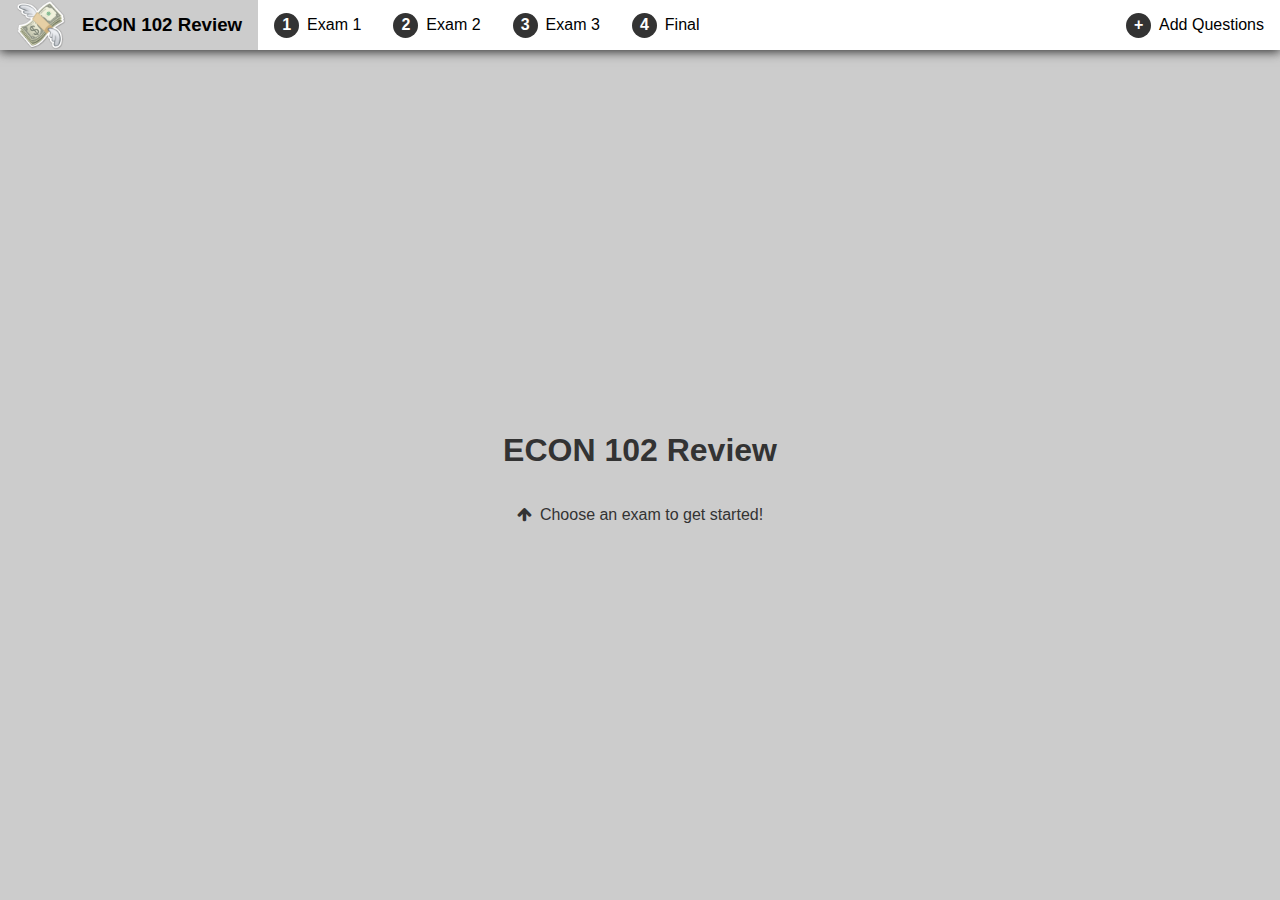
==== index.html @ 9c0a949e "Simple navbar UI; active links on click; href updates, doesnt fire reload" ====
<!DOCTYPE html>
<html>
  <head>
    <title>Econ 102 Review</title>
    <link rel="icon" href="img/money.png">
    <link href="https://maxcdn.bootstrapcdn.com/font-awesome/4.4.0/css/font-awesome.min.css" rel="stylesheet">
    <link rel="stylesheet" type="text/css" href="css/styles.css">
    <meta name="viewport" content="width=device-width, initial-scale=1"> 
    <meta charset="UTF-8">
  </head>
  <body>
    
    <!-- NAVBAR -->
    <nav class="navbar">
      <a class="home-link nav-link" id="home">
        <img src="img/money.png">
        <h3 class="header">ECON 102 Review</h3>
      </a>
      <ul class="nav-links left">
        <li class="nav-link" id="linkExam1">
          <i class="ryan-icon">1</i>
          <span class="hide-small">Exam 1</span>
        </li>
        <li class="nav-link" id="linkExam2">
          <i class="ryan-icon">2</i>
          <span class="hide-small">Exam 2</span>
        </li>
        <li class="nav-link" id="linkExam3">
          <i class="ryan-icon">3</i>
          <span class="hide-small">Exam 3</span>
        </li>
        <li class="nav-link" id="linkFinal">
          <i class="ryan-icon">4</i>
          <span class="hide-small">Final</span>        
        </li>
      </ul>
      <ul class="nav-links right">
        <li class="nav-link" id="addQuestions">
          <i class="ryan-icon">+</i>
          <span class="hide-small">Add Questions</span>
        </li>
      </ul>
    </nav>

    <div class="page" id="page">
    </div>

    <div class="placeholder" id="placeholder">
      <h1>ECON 102 Review</h1>
      <p><i class="fa fa-arrow-up"></i>Choose an exam to get started!</p>
    </div>

    <!-- SCRIPTS -->
    <script type="text/javascript" src="https://code.jquery.com/jquery-2.1.4.min.js"></script>
    <script type="text/javascript" src="js/nav.js"></script>
    <script type="text/javascript" src="js/econ.js"></script>

  </body>
</html>
---- css/styles.css ----
/*GLOBAL*/
body {
  margin: 0;
  font-family: Arial;
  background-color: #ccc;
  display: flex;
  flex-direction: column;
  height: 100vh;
}

.left {
  flex: 1;
}

a:hover {
  background-color: #ccc;
  cursor: pointer;
}

p > i.fa {
  padding-right: .5rem;
}

body * {
  display: flex;
}

/*CUSTOM ICONS*/
.ryan-icon {
    background-color: rgb(51, 51, 51);
    color: rgb(255, 255, 255);
    border-radius: 25px;
    height: 25px;
    width: 25px;
    align-items: center;
    justify-content: center;
    font-style: normal;
    font-weight: bold;
    margin-right: 0.5rem;
}

/*RESPONSIVE*/
@media (max-width: 900px) {

  .hide-small {
    display: none;
  }

}

/*NAVBAR*/

.navbar {
  overflow: auto;
  height: 50px;
  background-color: #fff;
  box-shadow: 0 2px 10px #333;
}

.home-link img {
  height: inherit;
  margin-right: 1rem;
}

.nav-links {
  list-style: none;
  margin: 0;
  padding: 0;
  align-items: center;
}

.nav-link{
  padding: 0 1rem;
  height: 50px;
  align-items: center;
  cursor: pointer;
}

.nav-link.active {
  cursor: default;
  background-color: #ccc;
}

.nav-link:hover {
  cursor: pointer;
  background-color: #ccc;
}

.nav-links > li > i.fa {
    height: inherit;
    display: flex;
    align-items: center;
    padding-right: .5rem;
}

/*PLACEHOLDER*/
.placeholder {
  flex-direction: column;
  align-items: center;
  color: #333;
  flex: 1;
  justify-content: center;
}
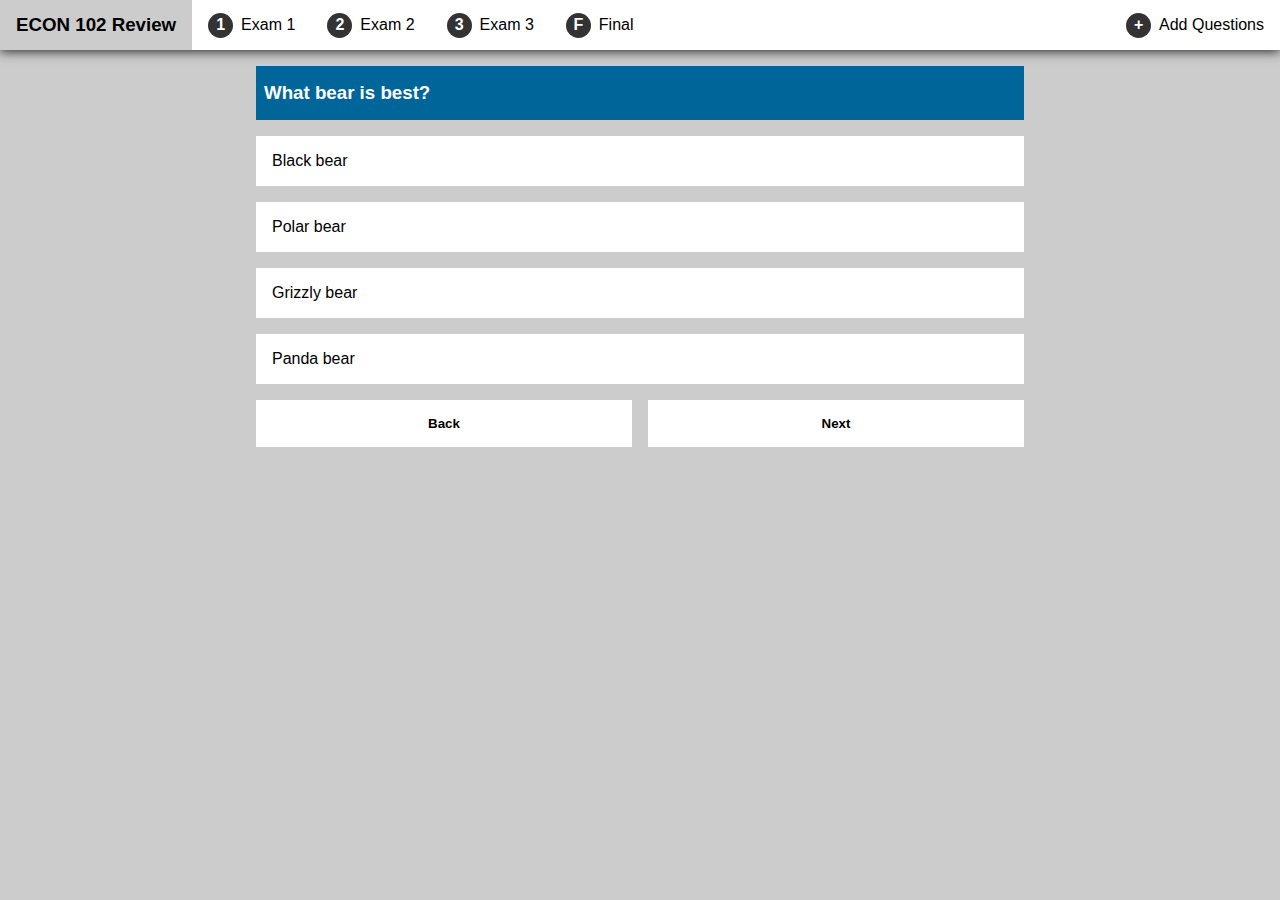
==== commit c1eb8a23: "Add question panel, with sample input;" ====
--- a/index.html
+++ b/index.html
@@ -13,7 +13,7 @@
     <!-- NAVBAR -->
     <nav class="navbar">
       <a class="home-link nav-link" id="home">
-        <img src="img/money.png">
+        <!-- <img src="img/money.png"> -->
         <h3 class="header">ECON 102 Review</h3>
       </a>
       <ul class="nav-links left">
@@ -30,7 +30,7 @@
           <span class="hide-small">Exam 3</span>
         </li>
         <li class="nav-link" id="linkFinal">
-          <i class="ryan-icon">4</i>
+          <i class="ryan-icon">F</i>
           <span class="hide-small">Final</span>        
         </li>
       </ul>
@@ -43,11 +43,12 @@
     </nav>
 
     <div class="page" id="page">
+
     </div>
 
     <div class="placeholder" id="placeholder">
       <h1>ECON 102 Review</h1>
-      <p><i class="fa fa-arrow-up"></i>Choose an exam to get started!</p>
+      <p><i class="fa fa-arrow-up"></i>Choose an exam to get started!<i class="fa fa-arrow-up"></i></p>
     </div>
 
     <!-- SCRIPTS -->
--- a/css/styles.css
+++ b/css/styles.css
@@ -6,6 +6,7 @@
   display: flex;
   flex-direction: column;
   height: 100vh;
+  min-width: 420px;
 }
 
 .left {
@@ -46,15 +47,20 @@
     display: none;
   }
 
+  .nav-link i {
+    margin: 0;
+  }
+
 }
 
 /*NAVBAR*/
 
 .navbar {
-  overflow: auto;
+  overflow: hidden;
   height: 50px;
   background-color: #fff;
   box-shadow: 0 2px 10px #333;
+  z-index: 1;
 }
 
 .home-link img {
@@ -93,6 +99,12 @@
     padding-right: .5rem;
 }
 
+/*PAGE*/
+.page {
+  flex: 1;
+  justify-content: center;
+}
+
 /*PLACEHOLDER*/
 .placeholder {
   flex-direction: column;
@@ -100,4 +112,83 @@
   color: #333;
   flex: 1;
   justify-content: center;
-}+  display: none;
+}
+
+.placeholder > p > i.fa {
+  padding-left: .5rem;
+}
+
+/*QUESTION PANEL*/
+
+.panel {
+  flex-direction: column;
+  flex: 1;
+  background-color: #ccc;
+  width: 85%;
+  max-width: 768px;
+  padding: 1rem;
+}
+
+.question {
+  background-color: #069;
+  margin: 0;
+  color: white;
+  padding: 1rem 0.5rem;
+}
+
+.answers {
+  flex-direction: column;
+  padding: 1rem 0 0;
+  margin: 0;
+}
+
+.answer {
+  background-color: white;
+  cursor: pointer;
+  align-items: center;
+  padding: 1rem;
+  margin-bottom: 1rem;
+}
+
+.answer.active,
+.answer.active:hover {
+  color: white;
+  font-weight: bold;
+  background-color: #c00;
+}
+
+.answer.active.correct {
+  background-color: #0a0;
+}
+
+.answer:hover, 
+.buttons > button:hover {
+  background-color: #333;
+  color: white;
+}
+
+.buttons {
+  align-items: center;
+  justify-content: center;
+}
+
+.buttons > button {
+  flex: 1 1 0%;
+  border: medium none;
+  padding: 1rem;
+  font-weight: bold;
+  cursor: pointer;
+  display: block;
+  background-color: white;
+}
+
+.buttons > button.back {
+  margin-right: .5rem;
+}
+
+.buttons > button.next {
+  margin-left: .5rem;
+}
+
+
